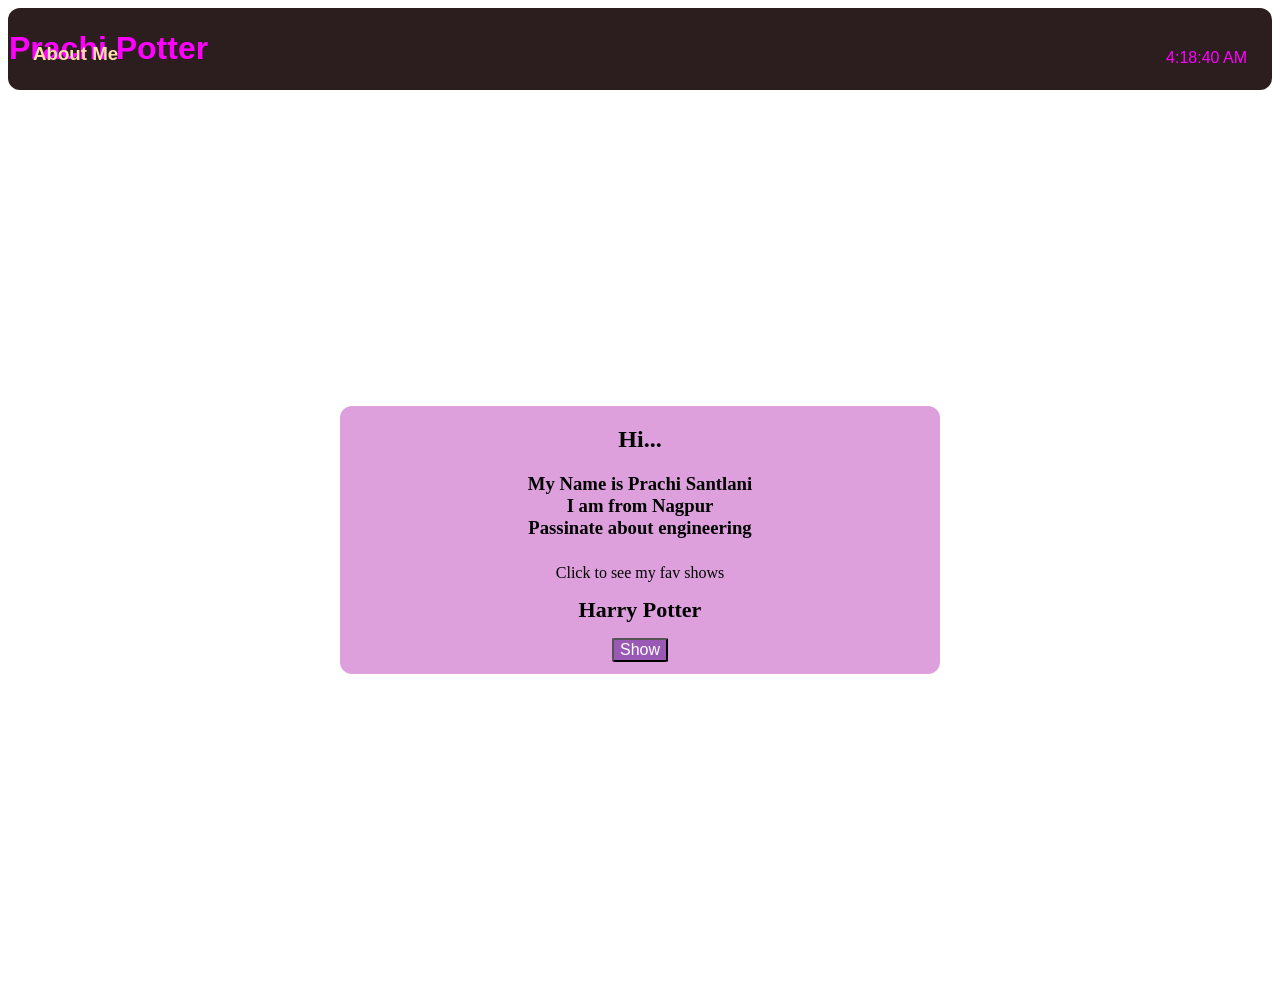
==== about.html @ 56c56c5f "Add files via upload" ====
<!DOCTYPE html>
<html lang="en">
<head>
    <meta charset="UTF-8">
    <meta name="viewport" content="width=device-width, initial-scale=1.0">
    <title>About Prachi</title>
    <link rel="stylesheet" href="style.css">
</head>
<body>
    

     <div id="head">
        
    <h1>Prachi Potter</h1> 
    
    <a href="about.html">
    
    <h3>About Me</h3>
    </a>
    
    <span id="clock"></span>
    </div>

    <div id="intro-container">

    <div id="introBox">
        <h2>Hi...</h2>
        <h3>
            My Name is Prachi Santlani <br> I am from Nagpur <br> Passinate about engineering
        </h3>


        <div id="fav-show">
            <span>Click to see my fav shows</span>

            <span id="show-name">Harry Potter</span>

            <Button id="show-btn">Show</Button>
        </div>

    </div>

    </div>


    <script src="script.js"></script>
</body>
</html>
---- style.css ----
#head {
    color: rgb(255, 0, 255);
    font-family: 'Franklin Gothic Medium', 'Arial Narrow', Arial, sans-serif;
    background-color: rgb(44, 30, 30);
    position: relative;
    justify-items: center;
    border-radius: 12px;
    padding: 1px;

}

#head h3{
    position: absolute;
    left: 25px;
    top: 16px;
    text-decoration: none;
    color: navajowhite;
}

#subHead {
    color: blueviolet;
    text-align: center;
    margin-top: 56px;

}

#images {
    text-align: center;
}

#character {
    border-radius: 33px;
    padding: 15px;
    display: block;
    margin: 0 auto;
    height: 380px;
    width: 270px;
}

#clock {
    
    position: absolute;
    right: 25px;
    top: 50%;
}

#spells {
    background-color: beige;
    width: 270px;
    height: 100px;
    padding-bottom: 35px;
    padding-top: 1px;
    margin-bottom: 20px;
    margin: 40px auto;
    border-radius: 12px;
    
    
    text-align: center;


}

#introBox {
    width: 80%;
    max-width: 600px;
    margin: 0 auto;
    background-color: plum;
    text-align: center;
    border-radius: 12px;
}

#intro-container {
    min-height: 100vh;
    display: flex;
    justify-content: center;
    align-items: center;
}

#fav-show {
    width: 300px;
    text-align: center;
    display: flex;
    flex-direction: column;
    align-items: center;

    margin: 25px auto 0;
    gap: 15px;

    margin-bottom: 12px ;
}

#show-name {
    
    font-size: 22px;
    font-weight: bold;
    
}

#show-btn {
    cursor: pointer;
    border-radius: 6%;
    background-color: #9b59b6;
    color: white;
    font-size: 16px;
}
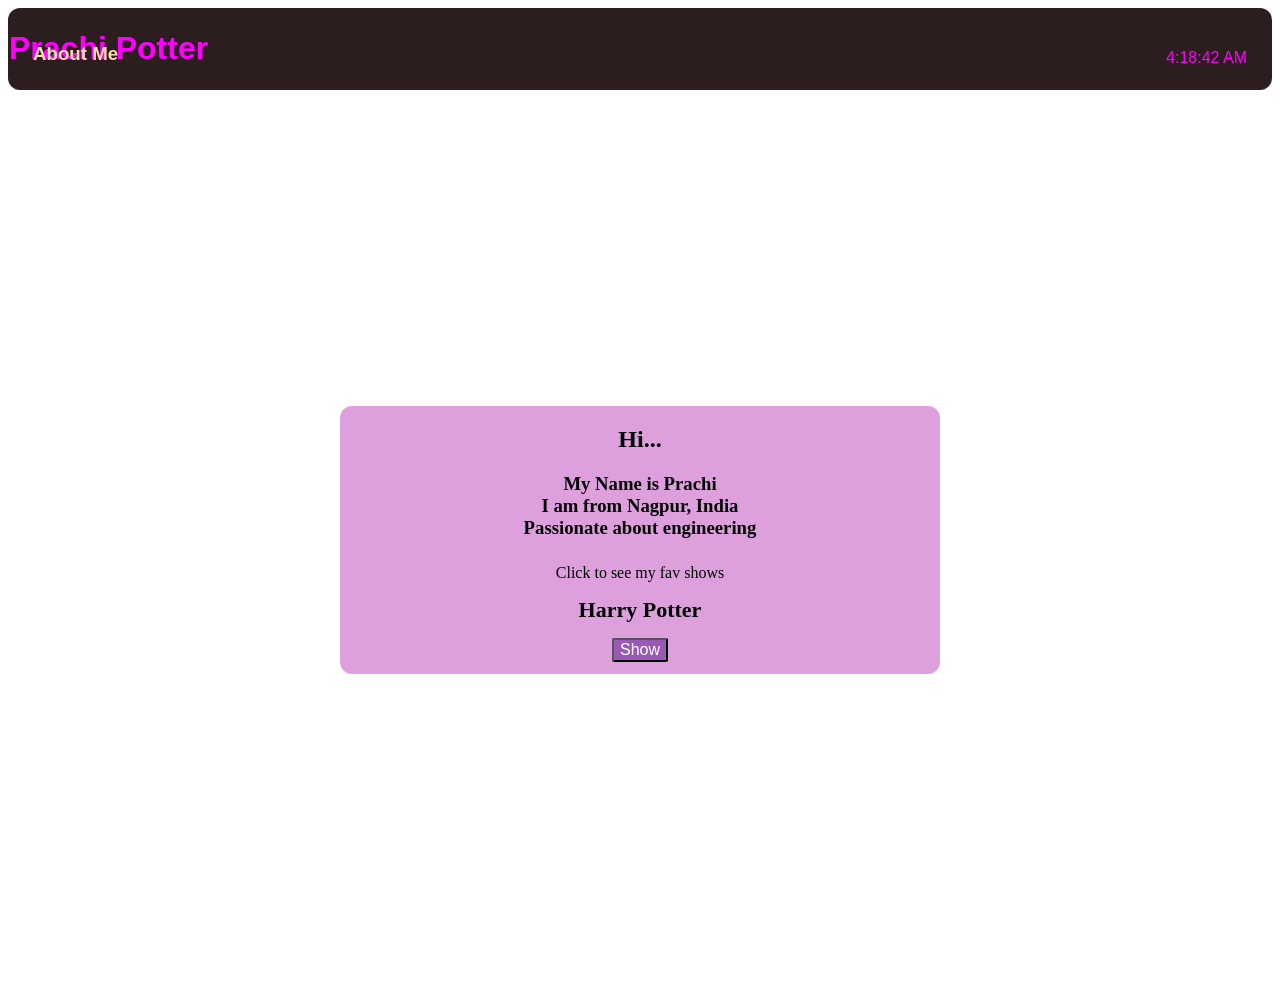
==== commit cf7a629a: "fixed some spelling mistakes :(" ====
--- a/about.html
+++ b/about.html
@@ -26,7 +26,7 @@
     <div id="introBox">
         <h2>Hi...</h2>
         <h3>
-            My Name is Prachi Santlani <br> I am from Nagpur <br> Passinate about engineering
+            My Name is Prachi <br> I am from Nagpur, India <br> Passionate about engineering
         </h3>
 
 
@@ -45,4 +45,4 @@
 
     <script src="script.js"></script>
 </body>
-</html>+</html>
